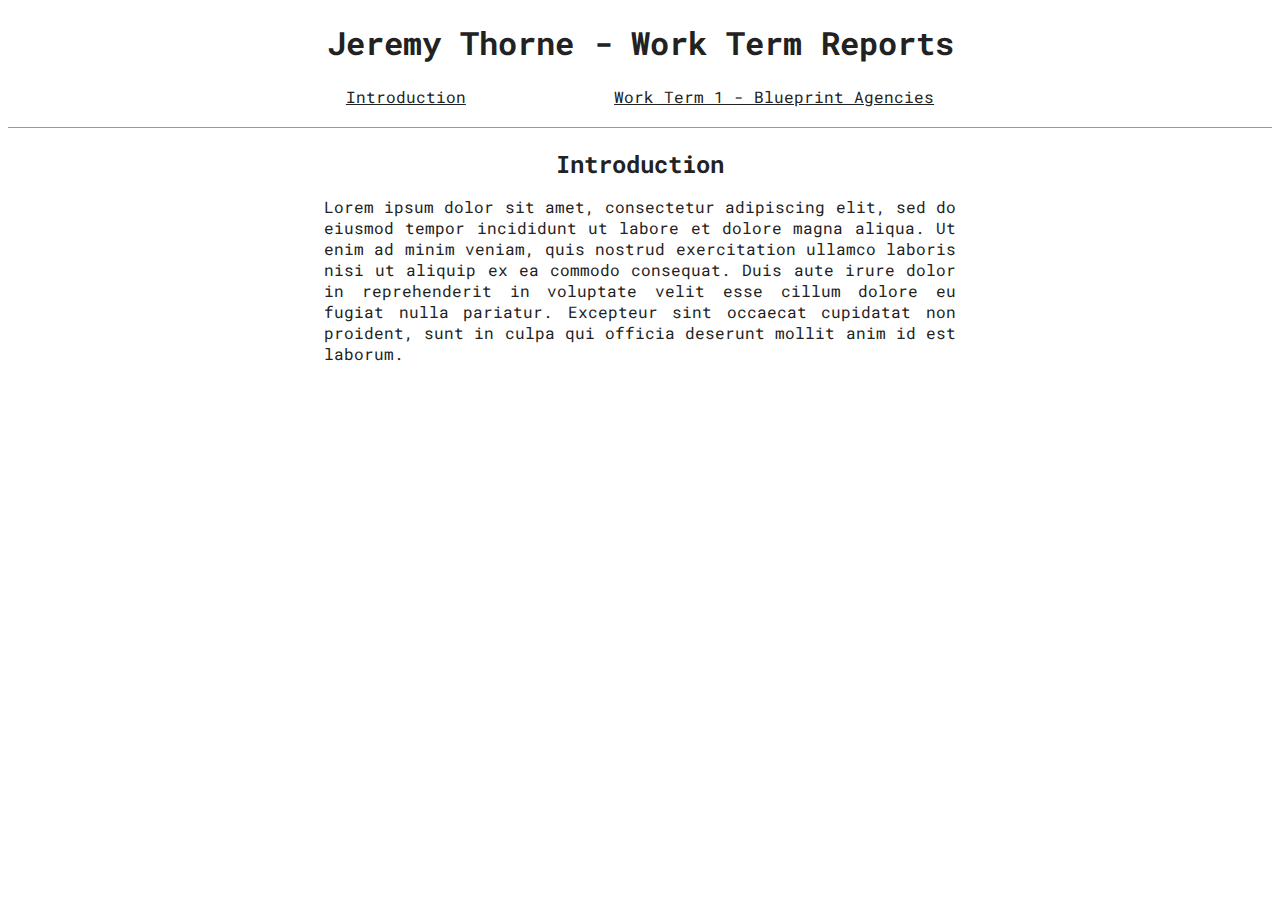
==== index.html @ 83bc704d "added base files and setup their basic content/style layout" ====
<!DOCTYPE html>
<html lang="en">
<head>
    <meta charset="UTF-8">
    <meta name="viewport" content="width=device-width, initial-scale=1.0">
    <link href="https://fonts.googleapis.com/css2?family=Roboto+Mono&display=swap" rel="stylesheet">
    <link rel="stylesheet" href="style.css">
    <title>Jeremy Thorne - Work Term Report</title>
</head>
<body>
    <header>
        <h1>Jeremy Thorne - Work Term Reports</h1>
        <nav>
            <a href="index.html">Introduction</a>
            <a href="coop1.html">Work Term 1 - Blueprint Agencies</a>
        </nav>
    </header>
    <div class="content">
        <h2>Introduction</h2>
        <p>
            Lorem ipsum dolor sit amet, consectetur adipiscing elit, sed do eiusmod tempor incididunt ut labore et dolore magna aliqua. Ut enim ad minim veniam, quis nostrud exercitation ullamco laboris nisi ut aliquip ex ea commodo consequat. Duis aute irure dolor in reprehenderit in voluptate velit esse cillum dolore eu fugiat nulla pariatur. Excepteur sint occaecat cupidatat non proident, sunt in culpa qui officia deserunt mollit anim id est laborum.
        </p>
    </div>
    
</body>
</html>
---- style.css ----
body {
    font-family: 'Roboto Mono', monospace;
    color: #222;
}

header {
    text-align: center;
    border-bottom: 1px solid rgba(0,0,0,0.4);
}

nav {
    display: flex;
    justify-content: space-evenly;
    margin: 0 15%;
    flex-wrap: wrap;
}

nav a {
    color: #222;
    margin-bottom: 20px;
}

.content {
    margin: 0 25%;
    text-align: justify;
}

.content h2 {
    text-align: center;
    margin-bottom: 0;
}

.content h3 {
    margin-top: 0;
    text-align: center;
    font-weight: 500;
    font-size: 1rem;
}

@media (max-width: 1200px) {
    .content {
        margin: 0 15%;
    }
}
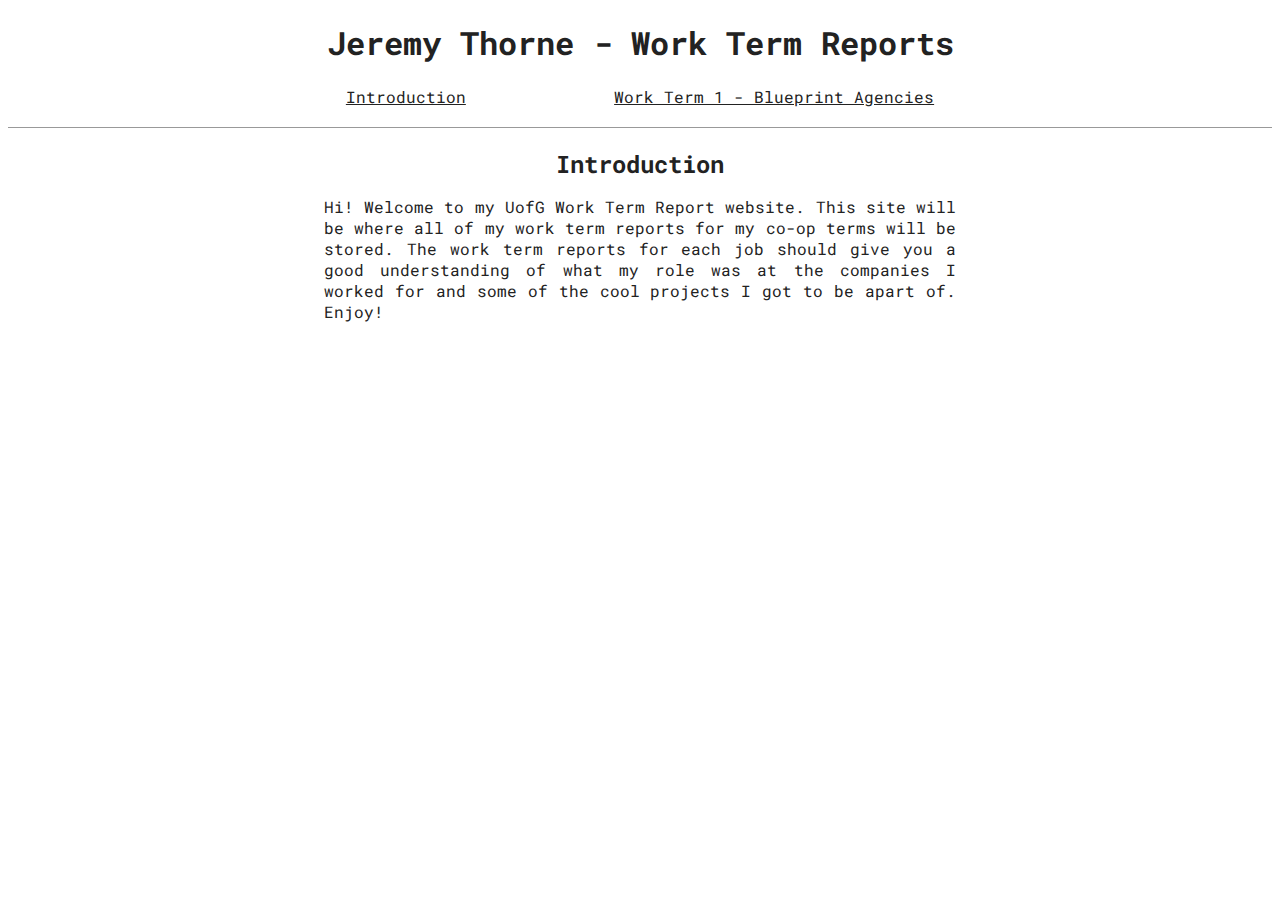
==== commit 07b03f70: "added rest of WTR info" ====
--- a/index.html
+++ b/index.html
@@ -18,9 +18,9 @@
     <div class="content">
         <h2>Introduction</h2>
         <p>
-            Lorem ipsum dolor sit amet, consectetur adipiscing elit, sed do eiusmod tempor incididunt ut labore et dolore magna aliqua. Ut enim ad minim veniam, quis nostrud exercitation ullamco laboris nisi ut aliquip ex ea commodo consequat. Duis aute irure dolor in reprehenderit in voluptate velit esse cillum dolore eu fugiat nulla pariatur. Excepteur sint occaecat cupidatat non proident, sunt in culpa qui officia deserunt mollit anim id est laborum.
+            Hi! Welcome to my UofG Work Term Report website. This site will be where all of my work term reports for my co-op terms will be stored. 
+            The work term reports for each job should give you a good understanding of what my role was at the companies I worked for and some of the cool projects I got to be apart of. Enjoy!
         </p>
     </div>
-    
 </body>
 </html>--- a/style.css
+++ b/style.css
@@ -37,6 +37,10 @@
     font-size: 1rem;
 }
 
+.content h5 {
+    font-size: 16px;
+}
+
 @media (max-width: 1200px) {
     .content {
         margin: 0 15%;
